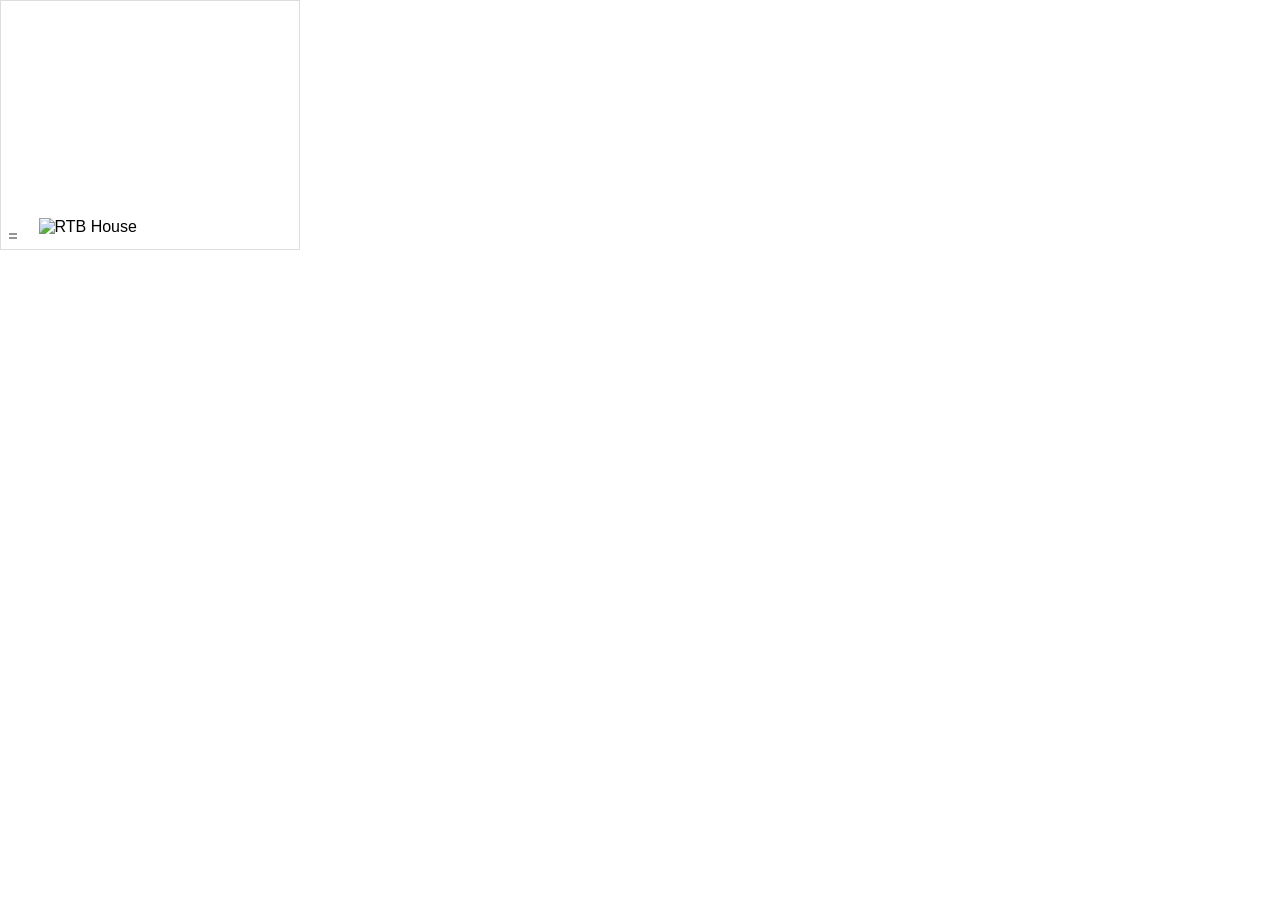
==== index.html @ 3699fa8a "Task 1" ====
<!DOCTYPE html>
<html lang="pl">
<head>
  <meta charset="UTF-8">
  <meta name="viewport" content="width=device-width, initial-scale=1.0">
  <meta name="ad.size" content="width=300,height=250">
  <script>
    // Landing URL; the ad server replaces it with its tracked click URL
    var clickTag = 'https://www.rtbhouse.com/';
  </script>
  <title>Banner 300x250</title>
  <link rel="stylesheet" href="style.css">
</head>
<body>
  <div class="banner300-banner" id="banner300_banner">
    <div class="banner300-offers" id="banner300_offers">
      <div class="banner300-frame" id="banner300_frame" aria-hidden="true"></div>
    </div>
    <div class="banner300-logo">
      <img src="https://rekrutacja.webdeveloper.rtbhouse.net/files/logo_rtb.png" alt="RTB House">
      <div class="banner300-gray-lines">
        <div class="banner300-gray-line banner300-line-1">
        </div>
        <div class="banner300-gray-line banner300-line-2">
        </div>
      </div>
    </div>
  </div>

  <script src="script.js"></script>
</body>
</html>
---- style.css ----
* {
  box-sizing: border-box;
  margin: 0;
  padding: 0;
}

body {
  font-family: Arial, Helvetica, sans-serif;
  background: #fff;
}

.banner300-banner {
  cursor: pointer;
  width: 300px;
  height: 250px;
  padding: 4px;
  background: #fff;
  border: 1px solid #ddd;
  display: flex;
  flex-direction: column;
  overflow: hidden;
}

.banner300-offers {
  position: relative;
  flex: 1;
  min-height: 0;
  display: grid;
  grid-template-columns: repeat(2, minmax(0, 1fr));
  grid-template-rows: repeat(2, minmax(0, 1fr));
  gap: 1px;
}

.banner300-offer {
  display: flex;
  flex-direction: column;
  align-items: center;
  justify-content: space-between;
  padding: 4px 4px 3px;
  background: #fff;
  border: 1px solid #ddd;
  cursor: pointer;
  min-height: 0;
}

.banner300-offer__img {
  flex: 1;
  width: 100%;
  min-height: 0;
  object-fit: contain;
}

.banner300-offer__price {
  margin-top: 3px;
  font-size: 12px;
  font-weight: bold;
  color: #222;
  white-space: nowrap;
}

/* The "jumping frame": a single element that moves between offers */
.banner300-frame {
  position: absolute;
  top: 0;
  left: 0;
  border: 2px solid #e8423b;
  pointer-events: none;
  opacity: 0;
  transition:
    transform 0.35s cubic-bezier(0.34, 1.56, 0.64, 1),
    opacity 0.2s ease;
  z-index: 1;
}

.banner300-frame.banner300-is-visible {
  opacity: 1;
}

.banner300-logo {
  display: flex;
  align-items: center;
  justify-content: center;
  padding: 15px 0 9px;
  position: relative;
}

.banner300-logo img {
  width: 223px;
}

.banner300-gray-lines {
  width: 8px;
  height: 6px;
  position: absolute;
  left: 4px;
  bottom: 6px;
  display: flex;
  flex-direction: column;
  justify-content: space-between;
}

.banner300-gray-line {
  width: 100%;
  height: 2px;
  background-color: #949494;
}
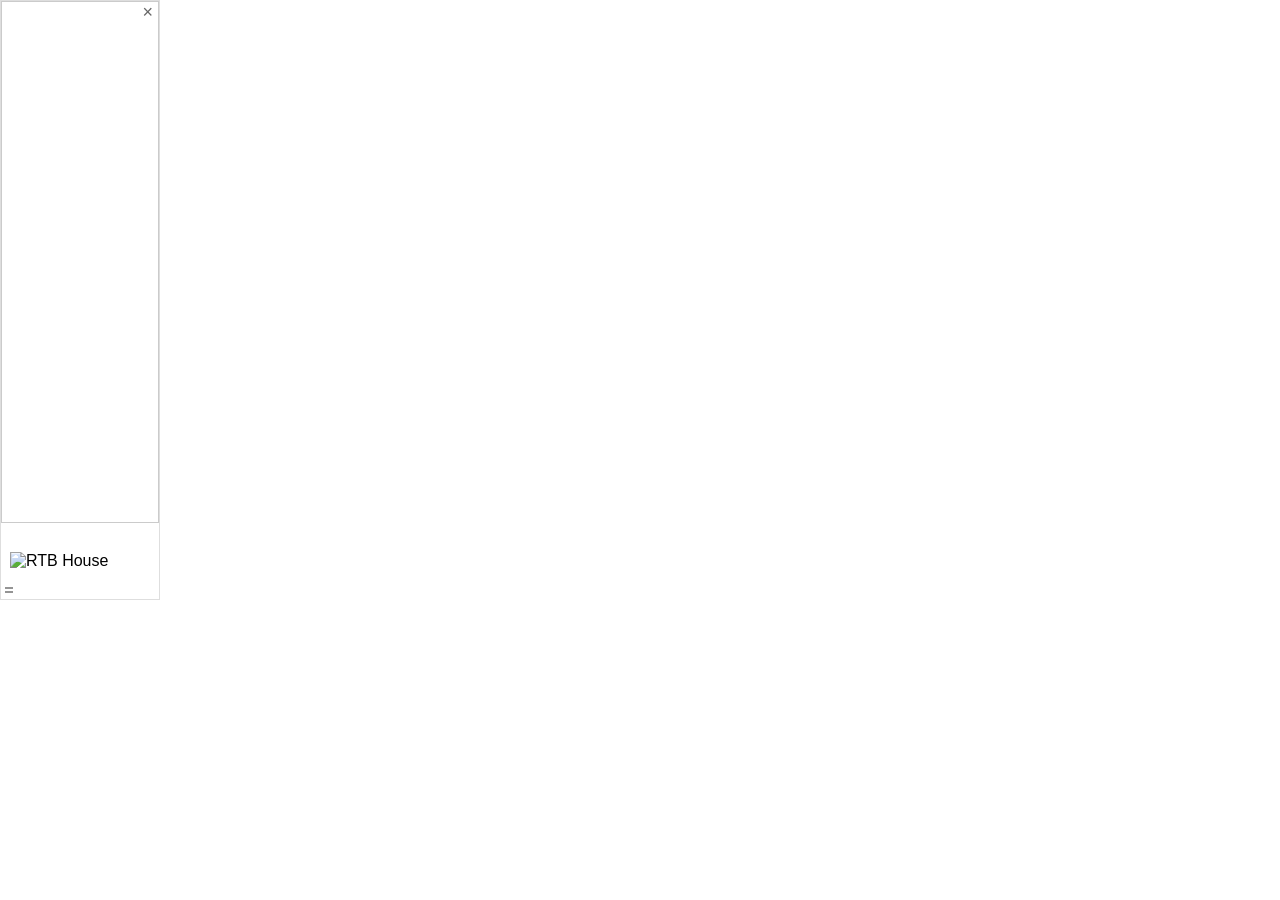
==== commit 3fe7c8f3: "Task 2" ====
--- a/index.html
+++ b/index.html
@@ -3,26 +3,25 @@
 <head>
   <meta charset="UTF-8">
   <meta name="viewport" content="width=device-width, initial-scale=1.0">
-  <meta name="ad.size" content="width=300,height=250">
+  <meta name="ad.size" content="width=160,height=600">
   <script>
     // Landing URL; the ad server replaces it with its tracked click URL
     var clickTag = 'https://www.rtbhouse.com/';
   </script>
-  <title>Banner 300x250</title>
+  <title>Banner 160x600</title>
   <link rel="stylesheet" href="style.css">
 </head>
 <body>
-  <div class="banner300-banner" id="banner300_banner">
-    <div class="banner300-offers" id="banner300_offers">
-      <div class="banner300-frame" id="banner300_frame" aria-hidden="true"></div>
+  <div class="banner160-banner" id="banner160_banner">
+    <button class="banner160-close" id="banner160_close" type="button" aria-label="Close">&times;</button>
+    <div class="banner160-slider">
+      <div class="banner160-track" id="banner160_track"></div>
     </div>
-    <div class="banner300-logo">
+    <div class="banner160-logo">
       <img src="https://rekrutacja.webdeveloper.rtbhouse.net/files/logo_rtb.png" alt="RTB House">
-      <div class="banner300-gray-lines">
-        <div class="banner300-gray-line banner300-line-1">
-        </div>
-        <div class="banner300-gray-line banner300-line-2">
-        </div>
+      <div class="banner160-gray-lines">
+        <div class="banner160-gray-line"></div>
+        <div class="banner160-gray-line"></div>
       </div>
     </div>
   </div>
--- a/style.css
+++ b/style.css
@@ -9,86 +9,99 @@
   background: #fff;
 }
 
-.banner300-banner {
+.banner160-banner {
   cursor: pointer;
-  width: 300px;
-  height: 250px;
-  padding: 4px;
+  position: relative;
+  width: 160px;
+  height: 600px;
   background: #fff;
-  border: 1px solid #ddd;
+  border: 1px solid #dedede;
   display: flex;
   flex-direction: column;
   overflow: hidden;
 }
 
-.banner300-offers {
-  position: relative;
+.banner160-close {
+  position: absolute;
+  top: 2px;
+  right: 6px;
+  border: 0;
+  background: none;
+  font-size: 18px;
+  line-height: 1;
+  color: #666;
+  cursor: pointer;
+  z-index: 1;
+}
+
+.banner160-slider {
   flex: 1;
   min-height: 0;
-  display: grid;
-  grid-template-columns: repeat(2, minmax(0, 1fr));
-  grid-template-rows: repeat(2, minmax(0, 1fr));
-  gap: 1px;
+  overflow: hidden;
+  border: 1px solid #cbcbcb;
 }
 
-.banner300-offer {
+/* All slides sit in one row; the track is moved with translateX */
+.banner160-track {
+  display: flex;
+  height: 100%;
+  transition: transform 0.6s ease-in-out;
+}
+
+.banner160-offer {
+  flex: 0 0 100%;
   display: flex;
   flex-direction: column;
   align-items: center;
-  justify-content: space-between;
-  padding: 4px 4px 3px;
-  background: #fff;
-  border: 1px solid #ddd;
-  cursor: pointer;
-  min-height: 0;
+  padding: 28px 4px 14px;
+  text-align: center;
 }
 
-.banner300-offer__img {
-  flex: 1;
+.banner160-offer__img {
   width: 100%;
-  min-height: 0;
-  object-fit: contain;
+  height: 210px;
+  object-fit: cover;
 }
 
-.banner300-offer__price {
-  margin-top: 3px;
-  font-size: 12px;
+.banner160-offer__name {
+  flex: 1;
+  display: flex;
+  align-items: center;
+  font-size: 13px;
+  color: #222;
+}
+
+.banner160-offer__price {
+  margin-bottom: 34px;
+  font-size: 17px;
   font-weight: bold;
-  color: #222;
+  color: #111;
   white-space: nowrap;
 }
 
-/* The "jumping frame": a single element that moves between offers */
-.banner300-frame {
-  position: absolute;
-  top: 0;
-  left: 0;
-  border: 2px solid #e8423b;
-  pointer-events: none;
-  opacity: 0;
-  transition:
-    transform 0.35s cubic-bezier(0.34, 1.56, 0.64, 1),
-    opacity 0.2s ease;
-  z-index: 1;
+.banner160-offer__button {
+  width: 110px;
+  height: 34px;
+  border: 0;
+  background: #f0453a;
+  color: #fff;
+  font-size: 15px;
+  cursor: pointer;
 }
 
-.banner300-frame.banner300-is-visible {
-  opacity: 1;
-}
-
-.banner300-logo {
+.banner160-logo {
   display: flex;
   align-items: center;
   justify-content: center;
-  padding: 15px 0 9px;
+  height: 76px;
   position: relative;
 }
 
-.banner300-logo img {
-  width: 223px;
+.banner160-logo img {
+  width: 140px;
 }
 
-.banner300-gray-lines {
+.banner160-gray-lines {
   width: 8px;
   height: 6px;
   position: absolute;
@@ -99,8 +112,8 @@
   justify-content: space-between;
 }
 
-.banner300-gray-line {
+.banner160-gray-line {
   width: 100%;
   height: 2px;
   background-color: #949494;
-}+}
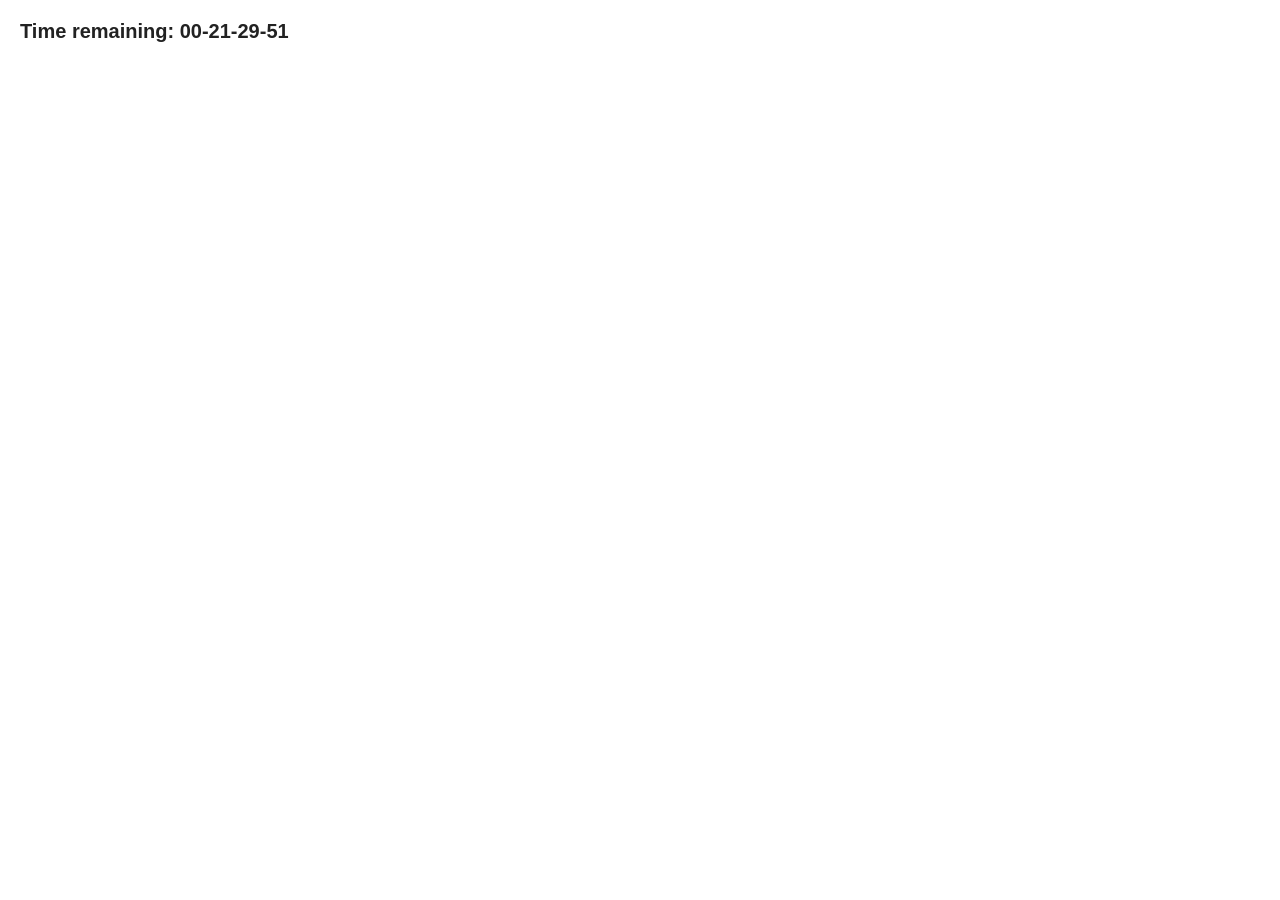
==== commit e4c144dc: "Task 3" ====
--- a/index.html
+++ b/index.html
@@ -1,30 +1,13 @@
 <!DOCTYPE html>
-<html lang="pl">
+<html lang="en">
 <head>
   <meta charset="UTF-8">
   <meta name="viewport" content="width=device-width, initial-scale=1.0">
-  <meta name="ad.size" content="width=160,height=600">
-  <script>
-    // Landing URL; the ad server replaces it with its tracked click URL
-    var clickTag = 'https://www.rtbhouse.com/';
-  </script>
-  <title>Banner 160x600</title>
+  <title>Countdown</title>
   <link rel="stylesheet" href="style.css">
 </head>
 <body>
-  <div class="banner160-banner" id="banner160_banner">
-    <button class="banner160-close" id="banner160_close" type="button" aria-label="Close">&times;</button>
-    <div class="banner160-slider">
-      <div class="banner160-track" id="banner160_track"></div>
-    </div>
-    <div class="banner160-logo">
-      <img src="https://rekrutacja.webdeveloper.rtbhouse.net/files/logo_rtb.png" alt="RTB House">
-      <div class="banner160-gray-lines">
-        <div class="banner160-gray-line"></div>
-        <div class="banner160-gray-line"></div>
-      </div>
-    </div>
-  </div>
+  <p class="countdown-text" id="countdown_text"></p>
 
   <script src="script.js"></script>
 </body>
--- a/style.css
+++ b/style.css
@@ -9,111 +9,9 @@
   background: #fff;
 }
 
-.banner160-banner {
-  cursor: pointer;
-  position: relative;
-  width: 160px;
-  height: 600px;
-  background: #fff;
-  border: 1px solid #dedede;
-  display: flex;
-  flex-direction: column;
-  overflow: hidden;
-}
-
-.banner160-close {
-  position: absolute;
-  top: 2px;
-  right: 6px;
-  border: 0;
-  background: none;
-  font-size: 18px;
-  line-height: 1;
-  color: #666;
-  cursor: pointer;
-  z-index: 1;
-}
-
-.banner160-slider {
-  flex: 1;
-  min-height: 0;
-  overflow: hidden;
-  border: 1px solid #cbcbcb;
-}
-
-/* All slides sit in one row; the track is moved with translateX */
-.banner160-track {
-  display: flex;
-  height: 100%;
-  transition: transform 0.6s ease-in-out;
-}
-
-.banner160-offer {
-  flex: 0 0 100%;
-  display: flex;
-  flex-direction: column;
-  align-items: center;
-  padding: 28px 4px 14px;
-  text-align: center;
-}
-
-.banner160-offer__img {
-  width: 100%;
-  height: 210px;
-  object-fit: cover;
-}
-
-.banner160-offer__name {
-  flex: 1;
-  display: flex;
-  align-items: center;
-  font-size: 13px;
+.countdown-text {
+  padding: 20px;
+  font-size: 20px;
+  font-weight: bold;
   color: #222;
 }
-
-.banner160-offer__price {
-  margin-bottom: 34px;
-  font-size: 17px;
-  font-weight: bold;
-  color: #111;
-  white-space: nowrap;
-}
-
-.banner160-offer__button {
-  width: 110px;
-  height: 34px;
-  border: 0;
-  background: #f0453a;
-  color: #fff;
-  font-size: 15px;
-  cursor: pointer;
-}
-
-.banner160-logo {
-  display: flex;
-  align-items: center;
-  justify-content: center;
-  height: 76px;
-  position: relative;
-}
-
-.banner160-logo img {
-  width: 140px;
-}
-
-.banner160-gray-lines {
-  width: 8px;
-  height: 6px;
-  position: absolute;
-  left: 4px;
-  bottom: 6px;
-  display: flex;
-  flex-direction: column;
-  justify-content: space-between;
-}
-
-.banner160-gray-line {
-  width: 100%;
-  height: 2px;
-  background-color: #949494;
-}
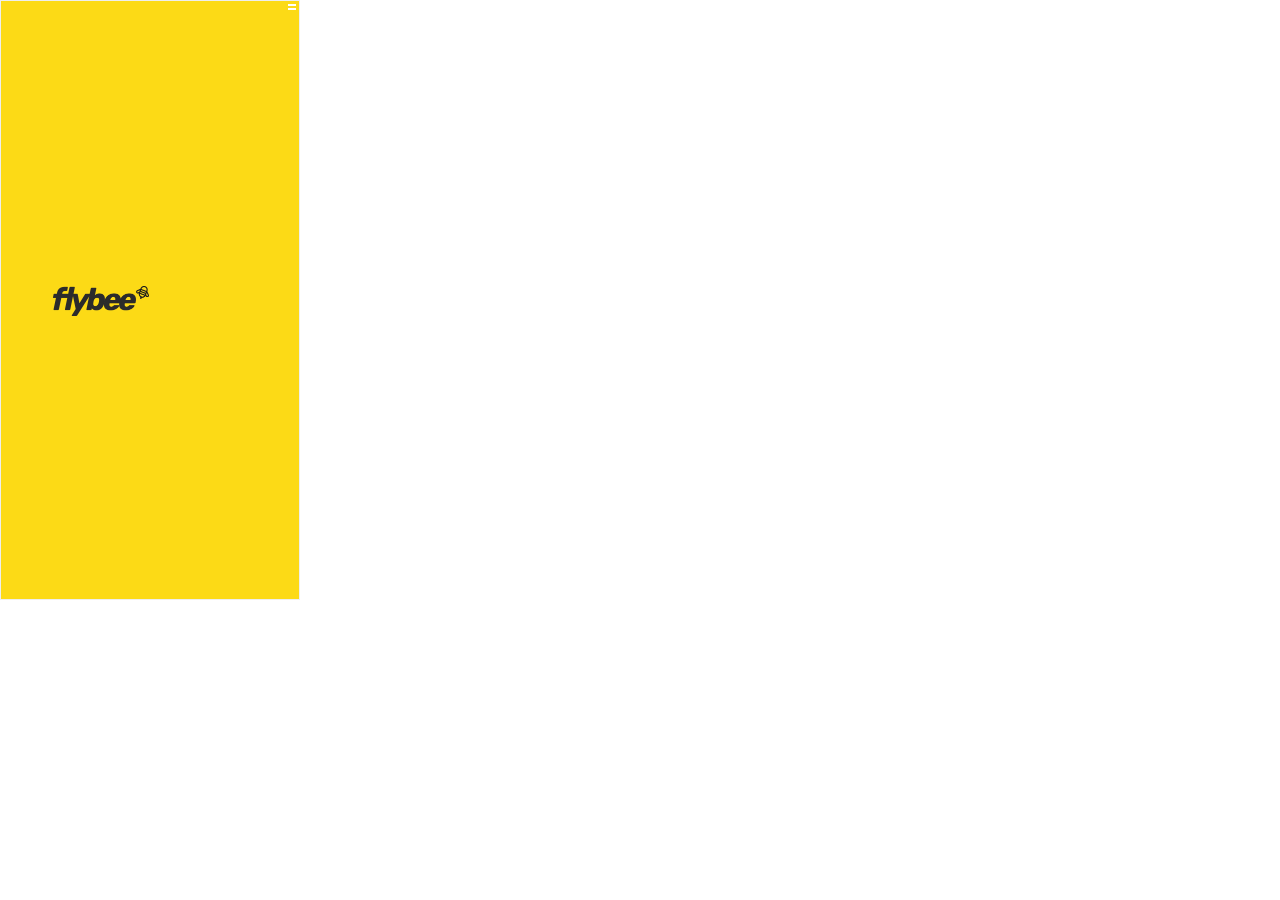
==== commit e7860e86: "Task 4" ====
--- a/index.html
+++ b/index.html
@@ -3,12 +3,52 @@
 <head>
   <meta charset="UTF-8">
   <meta name="viewport" content="width=device-width, initial-scale=1.0">
-  <title>Countdown</title>
+  <meta name="ad.size" content="width=300,height=600">
+  <script>
+    // Landing URL; the ad server replaces it with its tracked click URL
+    var clickTag = 'https://www.rtbhouse.com/';
+  </script>
+  <title>Banner 300x600</title>
+  <link rel="preconnect" href="https://fonts.googleapis.com">
+  <link rel="preconnect" href="https://fonts.gstatic.com" crossorigin>
+  <link rel="stylesheet" href="https://fonts.googleapis.com/css2?family=Rubik:wght@400;700&display=swap">
   <link rel="stylesheet" href="style.css">
 </head>
 <body>
-  <p class="countdown-text" id="countdown_text"></p>
+  <div class="bannervip-banner" id="bannervip_banner">
+    <div class="bannervip-stage" id="bannervip_stage">
+      <div class="bannervip-images" id="bannervip_images"></div>
 
+      <div class="bannervip-country" id="bannervip_country">
+        <span id="bannervip_country_text"></span>
+      </div>
+      <div class="bannervip-city" id="bannervip_city">
+        <span class="bannervip-city__text" id="bannervip_city_text"></span>
+      </div>
+
+      <div class="bannervip-price" id="bannervip_price">
+        <span class="bannervip-price__label" id="bannervip_price_label"></span>
+        <span class="bannervip-price__value" id="bannervip_price_value"></span>
+      </div>
+
+      <button class="bannervip-cta" id="bannervip_cta" type="button">
+        BOOK NOW<span class="bannervip-cta__arrow"></span>
+      </button>
+      <div class="bannervip-line" id="bannervip_line"></div>
+
+      <div class="bannervip-dots" id="bannervip_dots"></div>
+
+      <div class="bannervip-panel" id="bannervip_panel"></div>
+      <img class="bannervip-logo" id="bannervip_logo" src="logo.avif" alt="flybee">
+
+      <div class="bannervip-menu">
+        <div class="bannervip-menu-line"></div>
+        <div class="bannervip-menu-line"></div>
+      </div>
+    </div>
+  </div>
+
+  <script src="https://cdnjs.cloudflare.com/ajax/libs/gsap/3.12.5/gsap.min.js"></script>
   <script src="script.js"></script>
 </body>
 </html>
--- a/style.css
+++ b/style.css
@@ -5,13 +5,183 @@
 }
 
 body {
-  font-family: Arial, Helvetica, sans-serif;
+  font-family: Rubik, Arial, Helvetica, sans-serif;
   background: #fff;
 }
 
-.countdown-text {
-  padding: 20px;
-  font-size: 20px;
-  font-weight: bold;
-  color: #222;
+.bannervip-banner {
+  cursor: pointer;
+  position: relative;
+  width: 300px;
+  height: 600px;
+  background: #fff;
+  overflow: hidden;
 }
+
+/* 1px frame drawn on top of everything */
+.bannervip-banner::after {
+  content: '';
+  position: absolute;
+  inset: 0;
+  border: 1px solid #eee;
+  pointer-events: none;
+}
+
+.bannervip-stage {
+  position: absolute;
+  inset: 0;
+  visibility: hidden;
+}
+
+.bannervip-images,
+.bannervip-image {
+  position: absolute;
+  inset: 0;
+}
+
+.bannervip-image {
+  width: 100%;
+  height: 100%;
+  object-fit: cover;
+}
+
+.bannervip-country {
+  position: absolute;
+  left: 36px;
+  top: 352px;
+  height: 20px;
+  padding: 0 8px 0 13px;
+  background: #fff;
+  color: #000;
+  font-size: 15px;
+  line-height: 22px;
+  white-space: nowrap;
+}
+
+.bannervip-city {
+  position: absolute;
+  left: 36px;
+  top: 371px;
+  height: 49px;
+  padding: 0 14px 0 13px;
+  background: #fcda16;
+  color: #000;
+  font-size: 45px;
+  line-height: 49px;
+  white-space: nowrap;
+  overflow: hidden;
+}
+
+.bannervip-city__text {
+  display: block;
+}
+
+.bannervip-price {
+  position: absolute;
+  left: 92px;
+  top: 439px;
+  color: #fcda16;
+  white-space: nowrap;
+}
+
+.bannervip-price__label {
+  display: block;
+  font-size: 15px;
+  line-height: 15px;
+}
+
+.bannervip-price__value {
+  display: block;
+  margin-top: -1px;
+  font-size: 25px;
+  font-weight: 700;
+  line-height: 25px;
+}
+
+.bannervip-cta {
+  position: absolute;
+  left: 92px;
+  top: 480px;
+  width: 158px;
+  height: 48px;
+  display: flex;
+  align-items: center;
+  justify-content: center;
+  gap: 8px;
+  border: 0;
+  background: #fff;
+  color: #000;
+  font-family: inherit;
+  font-size: 15px;
+  font-weight: 700;
+  cursor: pointer;
+}
+
+.bannervip-cta__arrow {
+  width: 0;
+  height: 0;
+  border-left: 9px solid #fcda16;
+  border-top: 7px solid transparent;
+  border-bottom: 7px solid transparent;
+}
+
+.bannervip-line {
+  position: absolute;
+  left: 36px;
+  top: 503px;
+  width: 77px;
+  height: 3px;
+  background: #fcda16;
+}
+
+.bannervip-dots {
+  position: absolute;
+  left: 35px;
+  top: 564px;
+  display: flex;
+  gap: 7px;
+}
+
+.bannervip-dot {
+  width: 13px;
+  height: 13px;
+  background: #fff;
+}
+
+.bannervip-dot.bannervip-is-active {
+  background: #fcda16;
+}
+
+/* Full yellow intro screen that shrinks into the logo box */
+.bannervip-panel {
+  position: absolute;
+  left: 0;
+  top: 0;
+  width: 300px;
+  height: 600px;
+  background: #fcda16;
+}
+
+.bannervip-logo {
+  position: absolute;
+  left: 53px;
+  top: 19px;
+  width: 96px;
+}
+
+.bannervip-menu {
+  position: absolute;
+  right: 4px;
+  top: 4px;
+  width: 8px;
+  height: 6px;
+  display: flex;
+  flex-direction: column;
+  justify-content: space-between;
+}
+
+.bannervip-menu-line {
+  width: 100%;
+  height: 2px;
+  background-color: #fff;
+}
